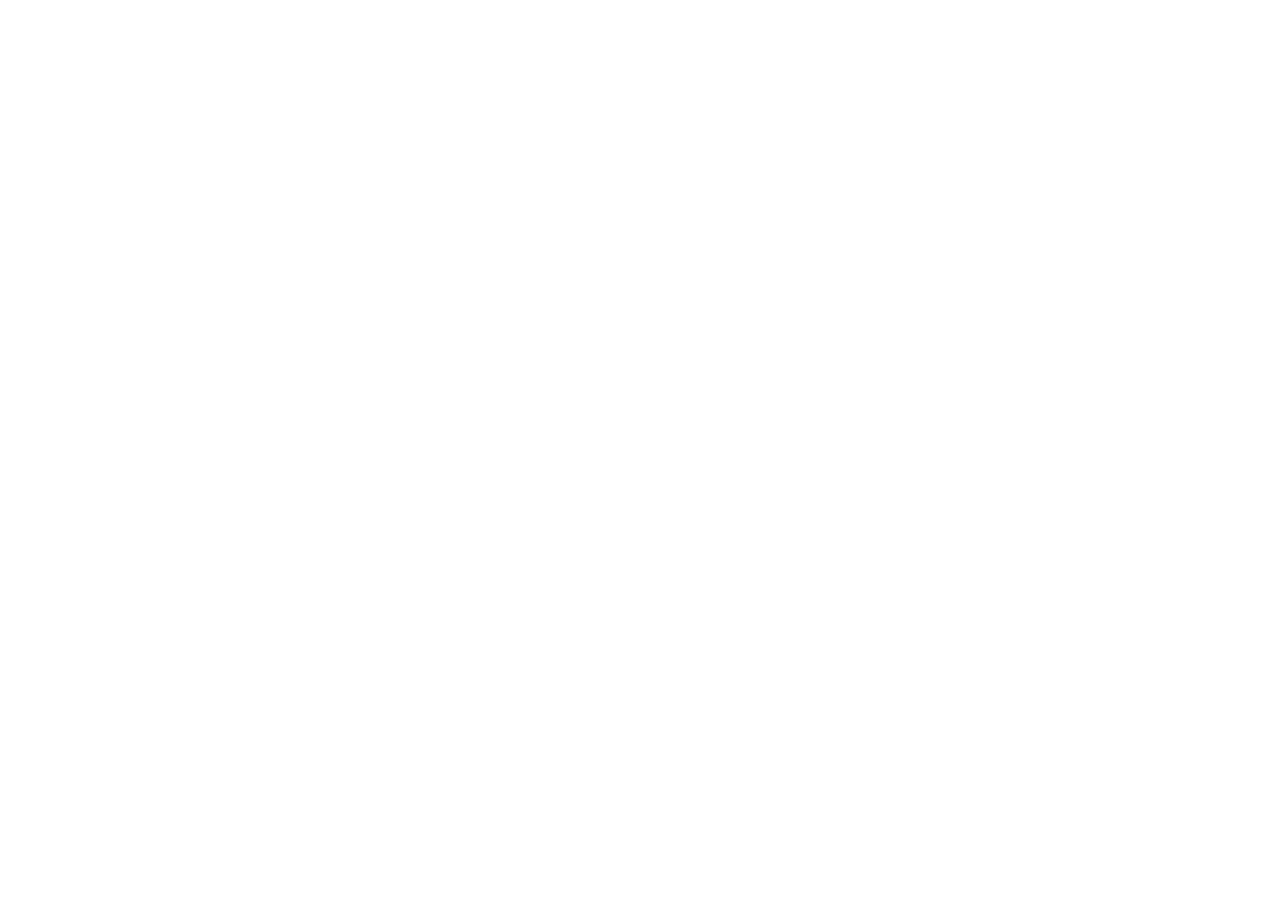
==== templates/my-app/public/index.html @ 78ef9324 "Web" ====
<!DOCTYPE html>
<html lang="en">
  <head>
    <meta charset="utf-8" />
    <link rel="icon" href="%PUBLIC_URL%/favicon.ico" />
    <meta name="viewport" content="width=device-width, initial-scale=1" />
    <meta name="theme-color" content="#000000" />
    <meta
      name="description"
      content="Web site created using create-react-app"
    />
    <link rel="apple-touch-icon" href="%PUBLIC_URL%/logo192.png" />
    <!--
      manifest.json provides metadata used when your web app is installed on a
      user's mobile device or desktop. See https://developers.google.com/web/fundamentals/web-app-manifest/
    -->
    <link rel="manifest" href="%PUBLIC_URL%/manifest.json" />
    <!--
      Notice the use of %PUBLIC_URL% in the tags above.
      It will be replaced with the URL of the `public` folder during the build.
      Only files inside the `public` folder can be referenced from the HTML.

      Unlike "/favicon.ico" or "favicon.ico", "%PUBLIC_URL%/favicon.ico" will
      work correctly both with client-side routing and a non-root public URL.
      Learn how to configure a non-root public URL by running `npm run build`.
    -->
    <title>React App</title>
  </head>
  <body>
    <noscript>You need to enable JavaScript to run this app.</noscript>
    <div id="root"></div>
    <!--
      This HTML file is a template.
      If you open it directly in the browser, you will see an empty page.

      You can add webfonts, meta tags, or analytics to this file.
      The build step will place the bundled scripts into the <body> tag.

      To begin the development, run `npm start` or `yarn start`.
      To create a production bundle, use `npm run build` or `yarn build`.
    -->
  </body>
</html>
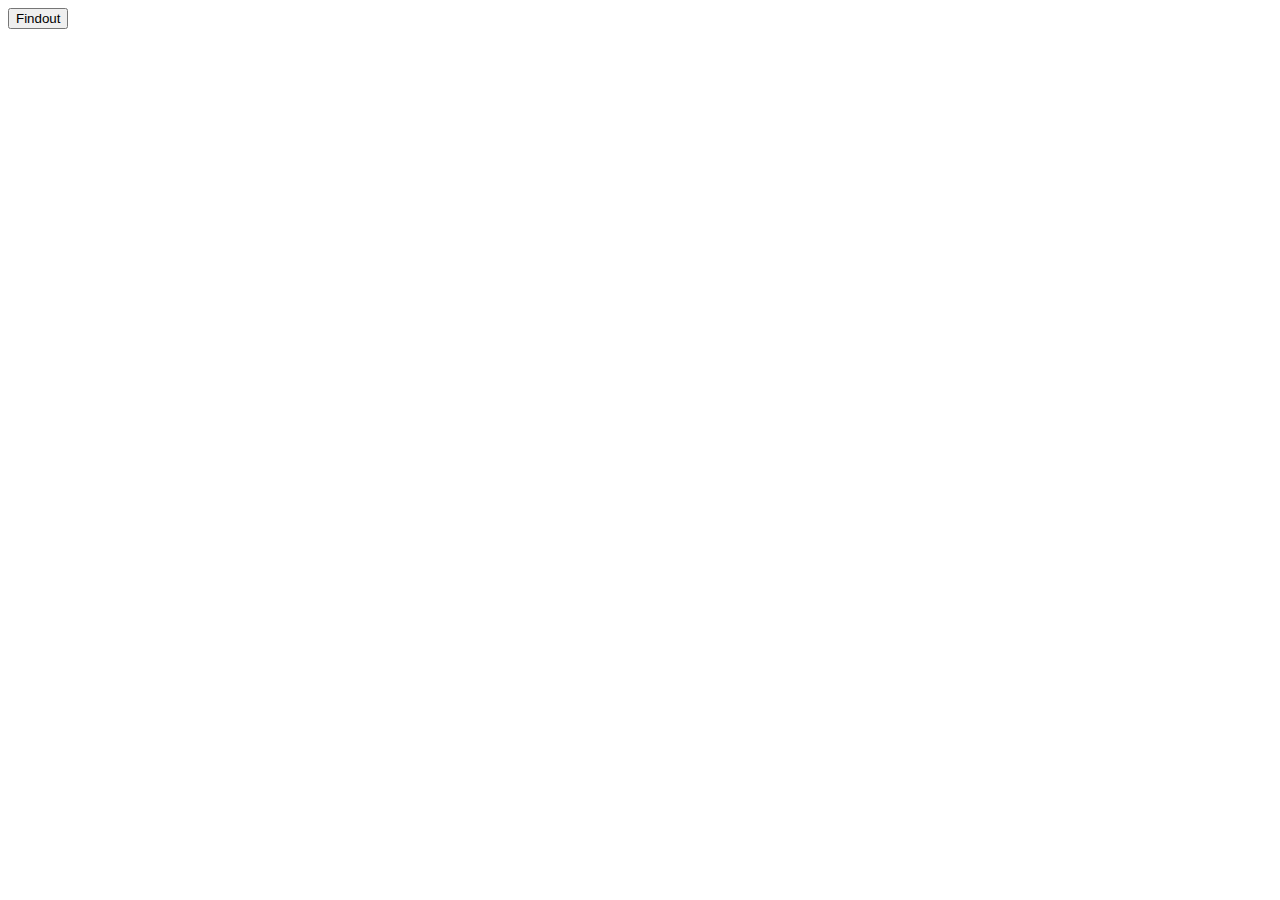
==== commit f3fa24f9: "W2" ====
--- a/templates/my-app/public/index.html
+++ b/templates/my-app/public/index.html
@@ -2,42 +2,28 @@
 <html lang="en">
   <head>
     <meta charset="utf-8" />
-    <link rel="icon" href="%PUBLIC_URL%/favicon.ico" />
-    <meta name="viewport" content="width=device-width, initial-scale=1" />
-    <meta name="theme-color" content="#000000" />
-    <meta
-      name="description"
-      content="Web site created using create-react-app"
-    />
-    <link rel="apple-touch-icon" href="%PUBLIC_URL%/logo192.png" />
-    <!--
-      manifest.json provides metadata used when your web app is installed on a
-      user's mobile device or desktop. See https://developers.google.com/web/fundamentals/web-app-manifest/
-    -->
-    <link rel="manifest" href="%PUBLIC_URL%/manifest.json" />
-    <!--
-      Notice the use of %PUBLIC_URL% in the tags above.
-      It will be replaced with the URL of the `public` folder during the build.
-      Only files inside the `public` folder can be referenced from the HTML.
+    <link rel="stylesheet" type="text/css" href="{{ url_for('static',filename='/index.css') }}">
 
-      Unlike "/favicon.ico" or "favicon.ico", "%PUBLIC_URL%/favicon.ico" will
-      work correctly both with client-side routing and a non-root public URL.
-      Learn how to configure a non-root public URL by running `npm run build`.
-    -->
-    <title>React App</title>
+    <title>React App</title>  
   </head>
   <body>
-    <noscript>You need to enable JavaScript to run this app.</noscript>
-    <div id="root"></div>
-    <!--
-      This HTML file is a template.
-      If you open it directly in the browser, you will see an empty page.
+    <div id="root">
+      <div id="left-menu">
+        <div id="params-menu"></div>
+        <div id="tools-menu"></div>
+        <button id="find-out-btn">Findout</button>
+      </div>
+    </div>
 
-      You can add webfonts, meta tags, or analytics to this file.
-      The build step will place the bundled scripts into the <body> tag.
-
-      To begin the development, run `npm start` or `yarn start`.
-      To create a production bundle, use `npm run build` or `yarn build`.
-    -->
+    <div id="map">
+      <canvas id="map-canvas">
+      </canvas>
+    </div>
   </body>
 </html>
+
+
+<!-- В ЧЕМ ПРИКОЛ ТАК ПОДКЛЮЧАТ CSS А НЕ КАК ОБЫЧНО?????????
+
+В ТОМ, ЧТО КОГДА HTML ПОДГРУЖАЕТ LINK'И ТО ОН ОБРАЩАЕТСЯ ПО СВОЕМУ ENDPОINT'У ПО УКАЗАННОМУ ПУТИ
+НО FLASK НЕ ДАЁТ ENDPOINT ПО ЭТОМУ КАНАЛУ(ПУТИ) -->
